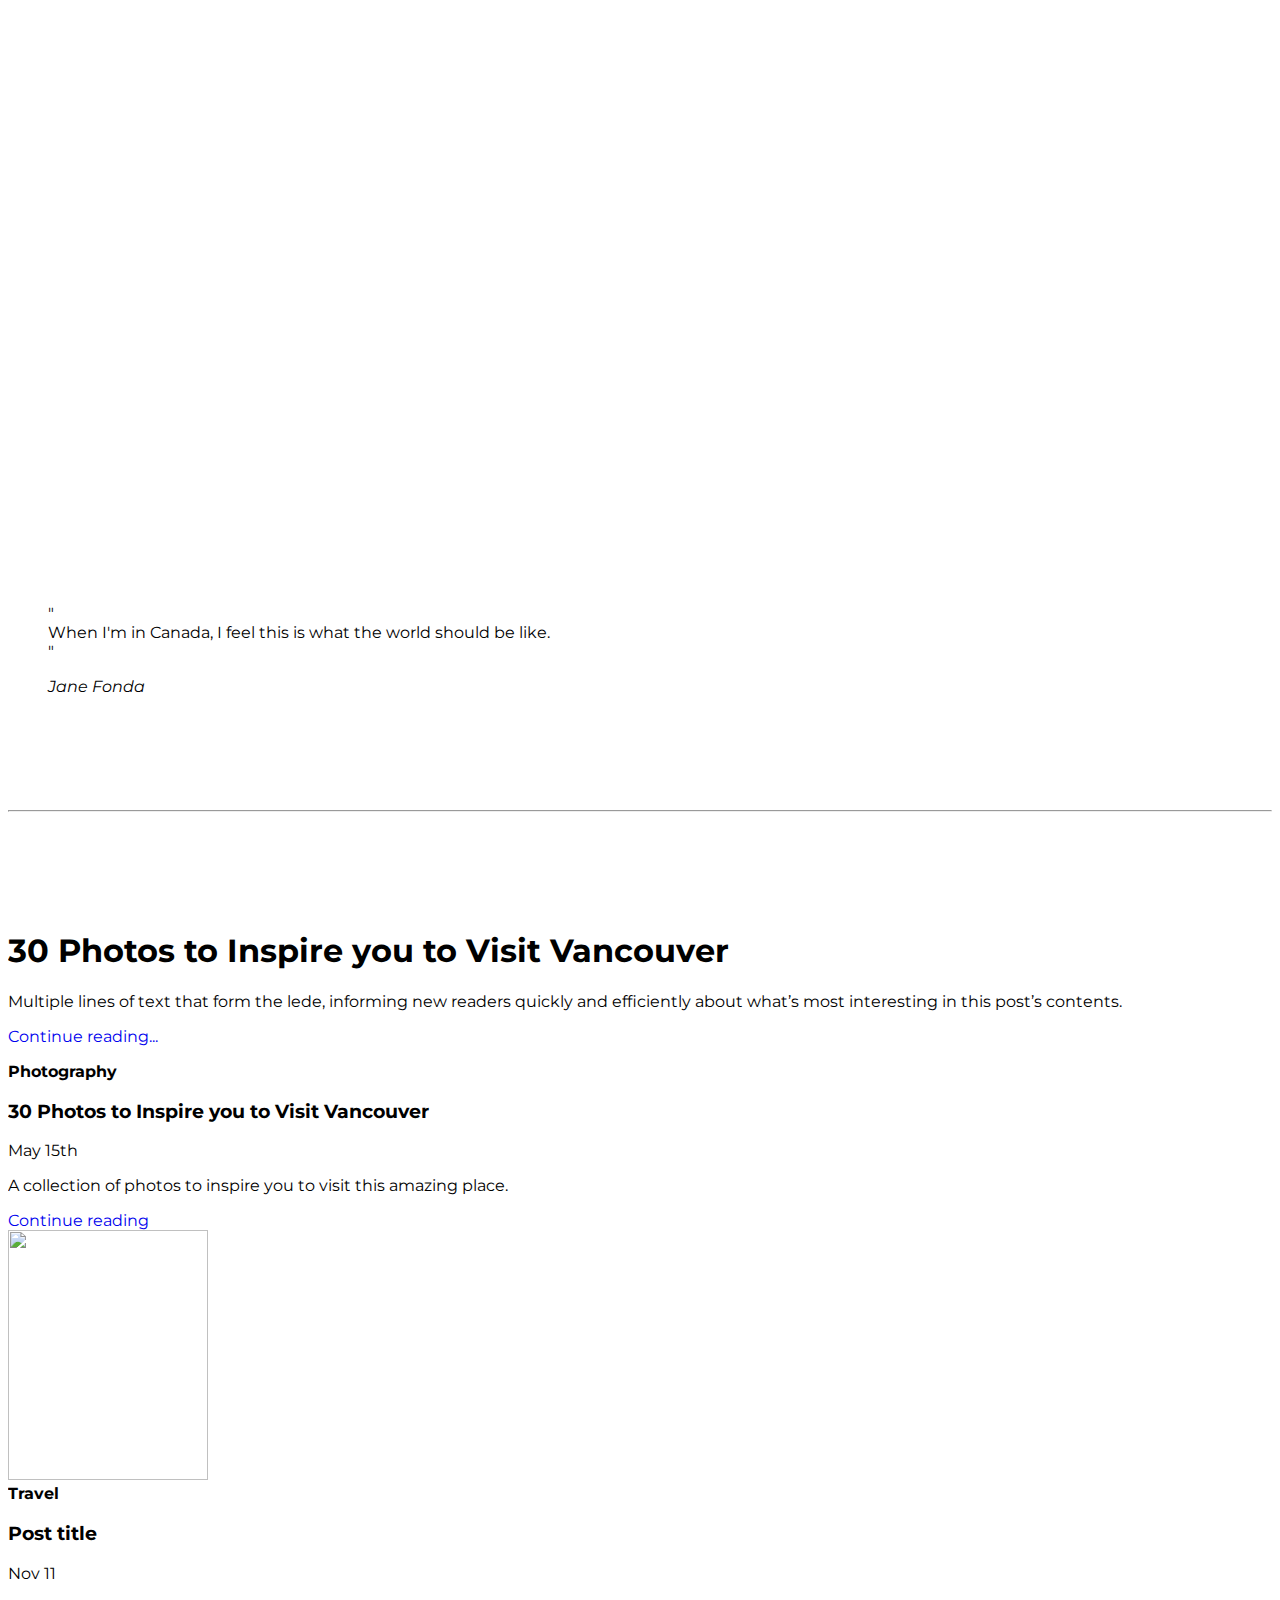
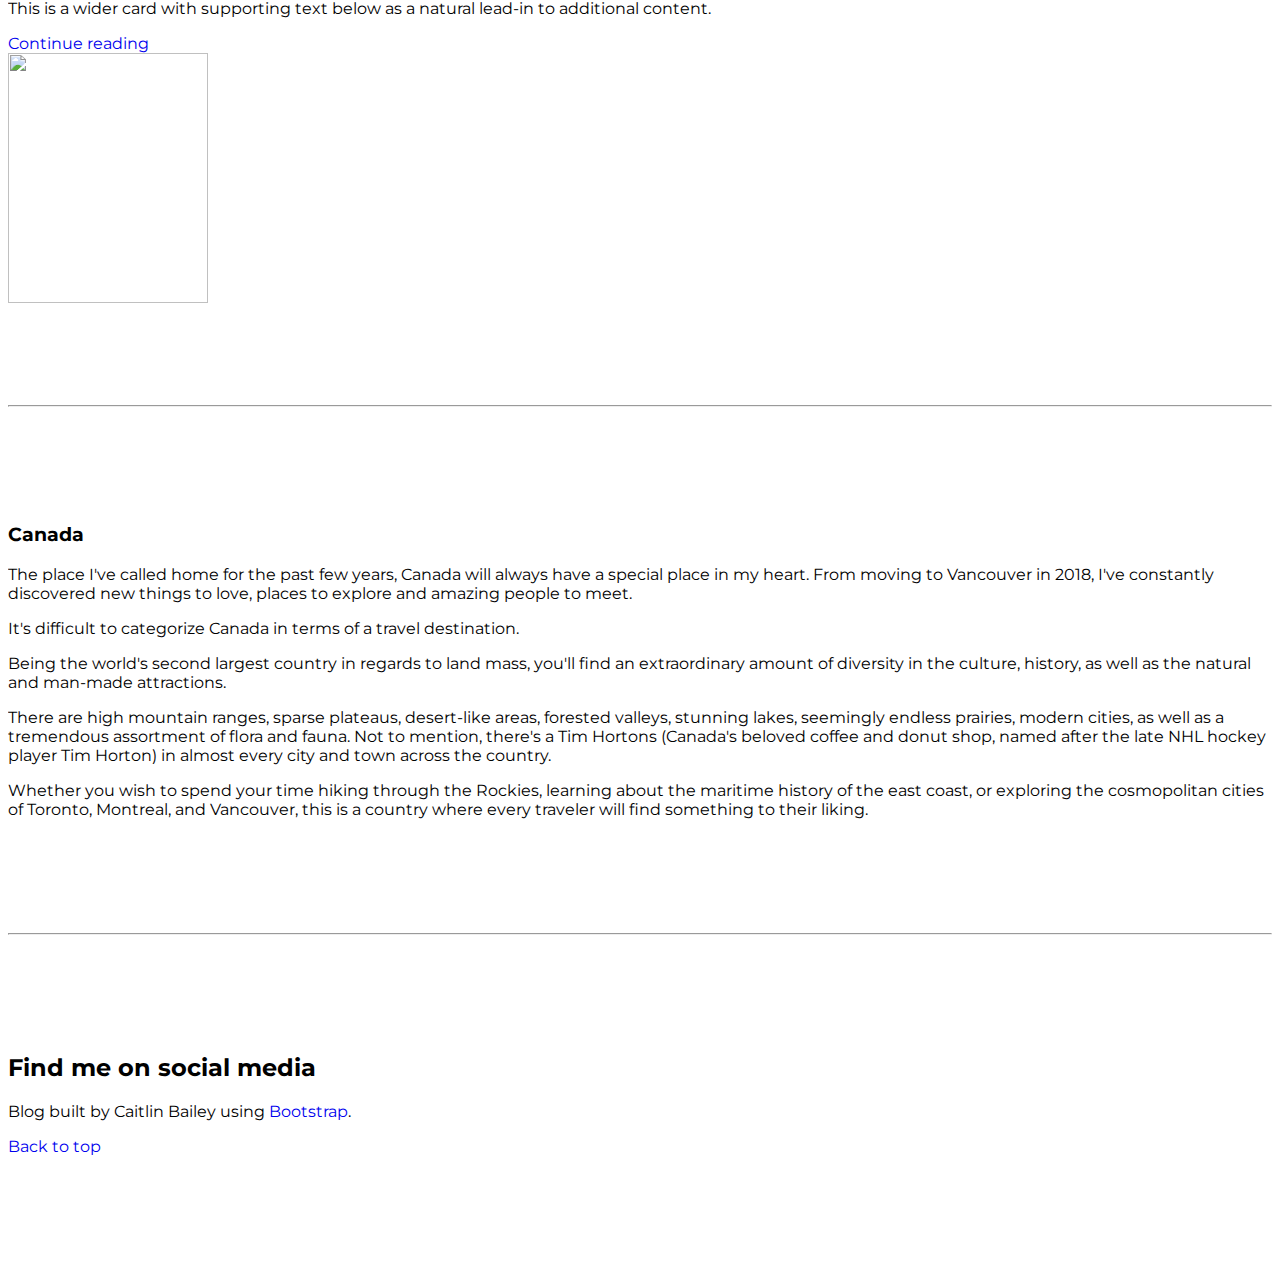
==== canada/index.html @ fee2acfb "Uploading Canada page" ====
<!doctype html>
<html lang="en">
  <head>
    <!-- Required meta tags -->
    <meta charset="utf-8">
    <meta name="viewport" content="width=device-width, initial-scale=1, shrink-to-fit=no">

    <!--Importing CSS and JS-->
    <!-- <link rel="stylesheet" type="text/css" href="./css/main.css" /> -->
    <link rel="stylesheet" type="text/css" href="./main.css" />
    <link rel="stylesheet" type="text/css" href="../navbar.css" />
    <link rel="shortcut icon" href="../favicon.ico" />


    <!-- Bootstrap CSS -->
    <link rel="stylesheet" href="https://stackpath.bootstrapcdn.com/bootstrap/4.5.0/css/bootstrap.min.css" integrity="sha384-9aIt2nRpC12Uk9gS9baDl411NQApFmC26EwAOH8WgZl5MYYxFfc+NcPb1dKGj7Sk" crossorigin="anonymous">
    <script src="https://ajax.googleapis.com/ajax/libs/jquery/1.11.0/jquery.min.js"></script>
    <script src="./parallax/parallax.js"></script>
    <script src="https://kit.fontawesome.com/f72bb6e9f0.js" crossorigin="anonymous"></script>
    <link href="https://fonts.googleapis.com/css2?family=Montserrat&display=swap" rel="stylesheet">
    <title>Canada</title>
  </head>

  <body>
    <div class="page-container-outer">
      <!-- Navbar -->
      <nav class="nav">
        <div class="container">
            <!-- <div class="logo">
                <a href="https://caitlingbailey.github.io/"><img class="logo-img" src="https://toppng.com/uploads/preview/lobal-affiliate-world-black-world-map-silhouette-11562977758iqzi1bopje.png" alt=""></a>
            </div> -->
            <div id="mainListDiv" class="main_list">
                <ul class="navlinks">
                    <li><a href="https://caitlingbailey.github.io/websites/blog/#">Home</a></li>
                    <li><a href="https://caitlingbailey.github.io/websites/blog/about/">About</a></li>
                    <li><a href="https://caitlingbailey.github.io/websites/blog/canada/">Destinations</a></li>
                    <li><a href="https://caitlingbailey.github.io/websites/blog/blogs/">Blog</a></li>
                    <li><a href="https://caitlingbailey.github.io/websites/blog/canada/">Portfolio</a></li>
                </ul>
            </div>
            <span class="navTrigger">
                <i></i>
                <i></i>
                <i></i>
            </span>
        </div>
    </nav>

 


    <!-- Header image -->
    <div class="container-fluid" id="header-image">
      <div class="parallax-window" data-parallax="scroll" data-image-src="https://lp-cms-production.imgix.net/2019-06/79941051.jpg?fit=crop&q=40&sharp=10&vib=20&auto=format&ixlib=react-8.6.4">
        <div class="row" id="header-text">
          <div class="col">
          <p class="text-center">Destination</p>
          <h2 class="text-center">Canada</h2>
        </div>
        </div>
      </div>
    </div>

    <div class="page-container container">
    <!-- Quote -->
    <div class="container-fluid text-center quote">
      <blockquote class="blockquote text-center">
        <p class="mb-0">"<br>When I'm in Canada, I feel this is what the world should be like.<br>"</p>
        <footer class="blockquote-footer"><cite title="Source Title">Jane Fonda</cite></footer>
      </blockquote>
    </div>

    <div class="horizontal-rule">
      <div>
        <hr>
      </div>
    </div>
    <!-- Blog posts -->
    <div class="container-fluid">
    <div class="jumbotron p-4 p-md-5 text-white rounded bg-dark">
      <div class="col-md-6 px-0">
        <h1 class="display-4 font-italic">30 Photos to Inspire you to Visit Vancouver</h1>
        <p class="lead my-3">Multiple lines of text that form the lede, informing new readers quickly and efficiently about what’s most interesting in this post’s contents.</p>
        <p class="lead mb-0"><a href="#" class="text-white font-weight-bold">Continue reading...</a></p>
      </div>
    </div>
  
    <div class="row mb-2">
      <div class="col-md-6">
        <div class="row no-gutters border rounded overflow-hidden flex-md-row mb-4 shadow-sm h-md-250 position-relative">
          <div class="col p-4 d-flex flex-column position-static">
            <strong class="d-inline-block mb-2 text-primary">Photography</strong>
            <h3 class="mb-0">30 Photos to Inspire you to Visit Vancouver</h3>
            <div class="mb-1 text-muted">May 15th</div>
            <p class="card-text mb-auto">A collection of photos to inspire you to visit this amazing place.</p>
            <a href="#" class="stretched-link">Continue reading</a>
          </div>
          <div class="col-auto d-none d-lg-block">
            <img class="bd-placeholder-img" src="https://scratchmapprojecthome.files.wordpress.com/2019/12/fullsizerender.jpg?resize=883,883&strip=info" width="200" height="250">
          </div>
        </div>
      </div>
      <div class="col-md-6">
        <div class="row no-gutters border rounded overflow-hidden flex-md-row mb-4 shadow-sm h-md-250 position-relative">
          <div class="col p-4 d-flex flex-column position-static">
            <strong class="d-inline-block mb-2 text-success">Travel</strong>
            <h3 class="mb-0">Post title</h3>
            <div class="mb-1 text-muted">Nov 11</div>
            <p class="mb-auto">This is a wider card with supporting text below as a natural lead-in to additional content.</p>
            <a href="#" class="stretched-link">Continue reading</a>
          </div>
          <div class="col-auto d-none d-lg-block">
            <img class="bd-placeholder-img" src="https://i.pinimg.com/736x/c3/0f/2c/c30f2c8ad9e390c33d82a7c6762c070e.jpg" width="200" height="250">
          </div>
        </div>
      </div>
    </div>
    </div>

    <div class="horizontal-rule">
      <div>
        <hr>
      </div>
    </div>
    <!-- Article -->
    <div class="container-fluid">
     <div class="row">
      <div class="col-md text-center justify-content-center main-section">
        <h3>Canada</h3>
        <p>The place I've called home for the past few years, Canada will always have a special place in my heart. From moving to Vancouver in 2018, I've constantly discovered new things to love, places to explore and amazing people to meet.</p>
        <p>It's difficult to categorize Canada in terms of a travel destination.</p>
        <p>Being the world's second largest country in regards to land mass, you'll find an extraordinary amount of diversity in the culture, history, as well as the natural and man-made attractions.</p>
        <p>There are high mountain ranges, sparse plateaus, desert-like areas, forested valleys, stunning lakes, seemingly endless prairies, modern cities, as well as a tremendous assortment of flora and fauna. Not to mention, there's a Tim Hortons (Canada's beloved coffee and donut shop, named after the late NHL hockey player Tim Horton) in almost every city and town across the country.</p>
        <p>Whether you wish to spend your time hiking through the Rockies, learning about the maritime history of the east coast, or exploring the cosmopolitan cities of Toronto, Montreal, and Vancouver, this is a country where every traveler will find something to their liking.</p>
      </div>
     </div>
    </div>

    <div class="horizontal-rule">
      <div>
        <hr>
      </div>
    </div>
    </div>
    </div>
  

      <!-- Footer -->
      <div class="container-fluid">
        <footer class="blog-footer">
          <div class="row w-100" id="footer-container">
            <div class="col-sm-12 text-center justify-content-center w-100">
              <h2>Find me on social media</h2>
              <a class="profile-link-class" href="https://github.com/caitlingbailey"><i class="fab fa-facebook text-dark"></i></a>
              <a class="profile-link-class" href="https://github.com/caitlingbailey"><i class="fab fa-instagram text-dark"></i></a>
              <p>Blog built by Caitlin Bailey using <a href="https://getbootstrap.com/" class="text-dark">Bootstrap</a>.</p>
              <p><a href="#" class="text-dark"><i class="fas fa-arrow-up"></i> Back to top</a></p>
            </div>
          </div>
        </footer>
    </div>

    <!-- Optional JavaScript -->
    <!-- jQuery first, then Popper.js, then Bootstrap JS -->
    <script src="https://code.jquery.com/jquery-3.5.1.slim.min.js" integrity="sha384-DfXdz2htPH0lsSSs5nCTpuj/zy4C+OGpamoFVy38MVBnE+IbbVYUew+OrCXaRkfj" crossorigin="anonymous"></script>
    <script src="https://cdn.jsdelivr.net/npm/popper.js@1.16.0/dist/umd/popper.min.js" integrity="sha384-Q6E9RHvbIyZFJoft+2mJbHaEWldlvI9IOYy5n3zV9zzTtmI3UksdQRVvoxMfooAo" crossorigin="anonymous"></script>
    <script src="https://stackpath.bootstrapcdn.com/bootstrap/4.5.0/js/bootstrap.min.js" integrity="sha384-OgVRvuATP1z7JjHLkuOU7Xw704+h835Lr+6QL9UvYjZE3Ipu6Tp75j7Bh/kR0JKI" crossorigin="anonymous"></script>
    <script src="https://ajax.googleapis.com/ajax/libs/jquery/3.1.1/jquery.min.js"></script>
    <script src=".main.js"></script>
    <script>
      $(window).scroll(function() {
          if ($(document).scrollTop() > 50) {
              $('.nav').addClass('affix');
              console.log("OK");
              $('.logo-img').css({"max-height": "59px"});
              $('.navlinks').css({"text-color": "orange"});
          } else {
              $('.nav').removeClass('affix');
              $('.logo-img').css({"max-height": "100px"});
          }
      });
  </script>
  </body>
</html>
---- canada/main.css ----
/*Globals*/
@import url('https://fonts.googleapis.com/css?family=Montserrat:400,500,700');

body {
    font-family: 'Montserrat', sans-serif;
}

a {
  text-decoration: none;
}

.container-fluid {
  padding: 10vh 0 10vh 0; /*top and bottom padding */
  overflow: hidden;
}

.quote {
  height: 100%;
}

.blog-footer {
    background: #DCDCDCf;
    width: 100%;
    display: flex;
    justify-content: space-between;
}

.jumbotron {
    background-image: url("https://res.cloudinary.com/simpleview/image/upload/v1486505969/clients/vancouverbc/Aerial_Sunset_Vancouver_d3_copy_1bb86ed0-1edc-4cda-841d-0b033ca0bb72.jpg");
    background-size: cover;
  }


/* Page Specific CSS */

.parallax-window {
    max-height: 65vh;
    min-height: 400px;
    background: transparent;
    margin-left: -22vw;
    margin-right: -22vw;
}

#header-image {
    padding-top: 0px;
}

#header-text {
    color: white;
    padding-top: 170px;
}
---- navbar.css ----
/* Navbar section */

.nav {
    width: 100%;
    height: 65px;
    position: fixed;
    line-height: 65px;
    text-align: center;
    z-index: 15;
    padding-top: 20px;
    padding-bottom: 20px;
    -webkit-transition: all 0.4s ease;
    transition: all 0.4s ease;
}

.nav div.logo {
    float: left;
    width: auto;
    padding-left: 1.7rem;
    padding-top: ;
    max-height: 70px;
}

.nav div.logo a {
    text-decoration: none;
    color: #fff;
    font-size: 1.5rem;
    max-height: 70px;
}

.nav div.logo a img {
    max-height: 100px;
    transition: ease;
}

.nav div.logo a img:hover {
    transform: translateY(2px);
}

.nav div.main_list {
    height: 65px;
    float: right;
}

.nav div.main_list ul {
    width: 100%;
    height: 65px;
    display: flex;
    list-style: none;
    margin: 0;
    padding: 0;
}

.nav div.main_list ul li {
    width: auto;
    height: 65px;
    padding: 0;
    padding-right: 1.5rem;
}

.nav div.main_list ul li a {
    text-decoration: none;
    color: #fff;
    line-height: 65px;
    font-size: 1.4rem;
}

.nav div.main_list ul li a:hover {
    color: grey;
}

.navTrigger {
    display: none;
}

/* Media query section */

@media screen and (min-width: 992px) and (max-width: 1024px) {
    .container {
        margin: 0;
    }
}

@media screen and (max-width:992px) {
    .navTrigger {
        display: block;
    }
    .nav div.logo {
        margin-left: 0px;
    }
    .nav div.main_list {
        width: 100%;
        height: 0;
        overflow: hidden;
    }
    .nav div.show_list {
        height: auto;
        display: none;
    }
    .nav div.main_list ul {
        flex-direction: column;
        width: 100%;
        height: 100vh;
        right: 0;
        left: 0;
        bottom: 0;
        background-color: #111;
        /*same background color of navbar*/
        background-position: center top;
    }
    .nav div.main_list ul li {
        width: 100%;
        text-align: right;
    }
    .nav div.main_list ul li a {
        text-align: center;
        width: 100%;
        font-size: 1.5rem;
        padding: 20px;
    }
    .nav div.media_button {
        display: block;
    }

    .nav div.logo a img {
        height: 15vw;
        transition: ease;
    }
}


/* Animation */
/* Inspiration taken from Dicson https://codemyui.com/simple-hamburger-menu-x-mark-animation/ */

.navTrigger {
    cursor: pointer;
    width: 30px;
    height: 25px;
    margin: auto;
    position: absolute;
    right: 30px;
    top: 0;
    bottom: 0;
}

.navTrigger i {
    background-color: #fff;
    border-radius: 2px;
    content: '';
    display: block;
    width: 100%;
    height: 4px;
}

.navTrigger i:nth-child(1) {
    -webkit-animation: outT 0.8s backwards;
    animation: outT 0.8s backwards;
    -webkit-animation-direction: reverse;
    animation-direction: reverse;
}

.navTrigger i:nth-child(2) {
    margin: 5px 0;
    -webkit-animation: outM 0.8s backwards;
    animation: outM 0.8s backwards;
    -webkit-animation-direction: reverse;
    animation-direction: reverse;
}

.navTrigger i:nth-child(3) {
    -webkit-animation: outBtm 0.8s backwards;
    animation: outBtm 0.8s backwards;
    -webkit-animation-direction: reverse;
    animation-direction: reverse;
}

.navTrigger.active i:nth-child(1) {
    -webkit-animation: inT 0.8s forwards;
    animation: inT 0.8s forwards;
}

.navTrigger.active i:nth-child(2) {
    -webkit-animation: inM 0.8s forwards;
    animation: inM 0.8s forwards;
}

.navTrigger.active i:nth-child(3) {
    -webkit-animation: inBtm 0.8s forwards;
    animation: inBtm 0.8s forwards;
}

@-webkit-keyframes inM {
    50% {
        -webkit-transform: rotate(0deg);
    }
    100% {
        -webkit-transform: rotate(45deg);
    }
}

@keyframes inM {
    50% {
        transform: rotate(0deg);
    }
    100% {
        transform: rotate(45deg);
    }
}

@-webkit-keyframes outM {
    50% {
        -webkit-transform: rotate(0deg);
    }
    100% {
        -webkit-transform: rotate(45deg);
    }
}

@keyframes outM {
    50% {
        transform: rotate(0deg);
    }
    100% {
        transform: rotate(45deg);
    }
}

@-webkit-keyframes inT {
    0% {
        -webkit-transform: translateY(0px) rotate(0deg);
    }
    50% {
        -webkit-transform: translateY(9px) rotate(0deg);
    }
    100% {
        -webkit-transform: translateY(9px) rotate(135deg);
    }
}

@keyframes inT {
    0% {
        transform: translateY(0px) rotate(0deg);
    }
    50% {
        transform: translateY(9px) rotate(0deg);
    }
    100% {
        transform: translateY(9px) rotate(135deg);
    }
}

@-webkit-keyframes outT {
    0% {
        -webkit-transform: translateY(0px) rotate(0deg);
    }
    50% {
        -webkit-transform: translateY(9px) rotate(0deg);
    }
    100% {
        -webkit-transform: translateY(9px) rotate(135deg);
    }
}

@keyframes outT {
    0% {
        transform: translateY(0px) rotate(0deg);
    }
    50% {
        transform: translateY(9px) rotate(0deg);
    }
    100% {
        transform: translateY(9px) rotate(135deg);
    }
}

@-webkit-keyframes inBtm {
    0% {
        -webkit-transform: translateY(0px) rotate(0deg);
    }
    50% {
        -webkit-transform: translateY(-9px) rotate(0deg);
    }
    100% {
        -webkit-transform: translateY(-9px) rotate(135deg);
    }
}

@keyframes inBtm {
    0% {
        transform: translateY(0px) rotate(0deg);
    }
    50% {
        transform: translateY(-9px) rotate(0deg);
    }
    100% {
        transform: translateY(-9px) rotate(135deg);
    }
}

@-webkit-keyframes outBtm {
    0% {
        -webkit-transform: translateY(0px) rotate(0deg);
    }
    50% {
        -webkit-transform: translateY(-9px) rotate(0deg);
    }
    100% {
        -webkit-transform: translateY(-9px) rotate(135deg);
    }
}

@keyframes outBtm {
    0% {
        transform: translateY(0px) rotate(0deg);
    }
    50% {
        transform: translateY(-9px) rotate(0deg);
    }
    100% {
        transform: translateY(-9px) rotate(135deg);
    }
}

.affix {
    padding: 0;
    background-color: #111;
}

.myH2 {
	text-align:center;
	font-size: 4rem;
}
.myP {
	text-align: justify;
	padding-left:15%;
	padding-right:15%;
	font-size: 20px;
}
@media all and (max-width:700px){
	.myP {
		padding:2%;
	}
}
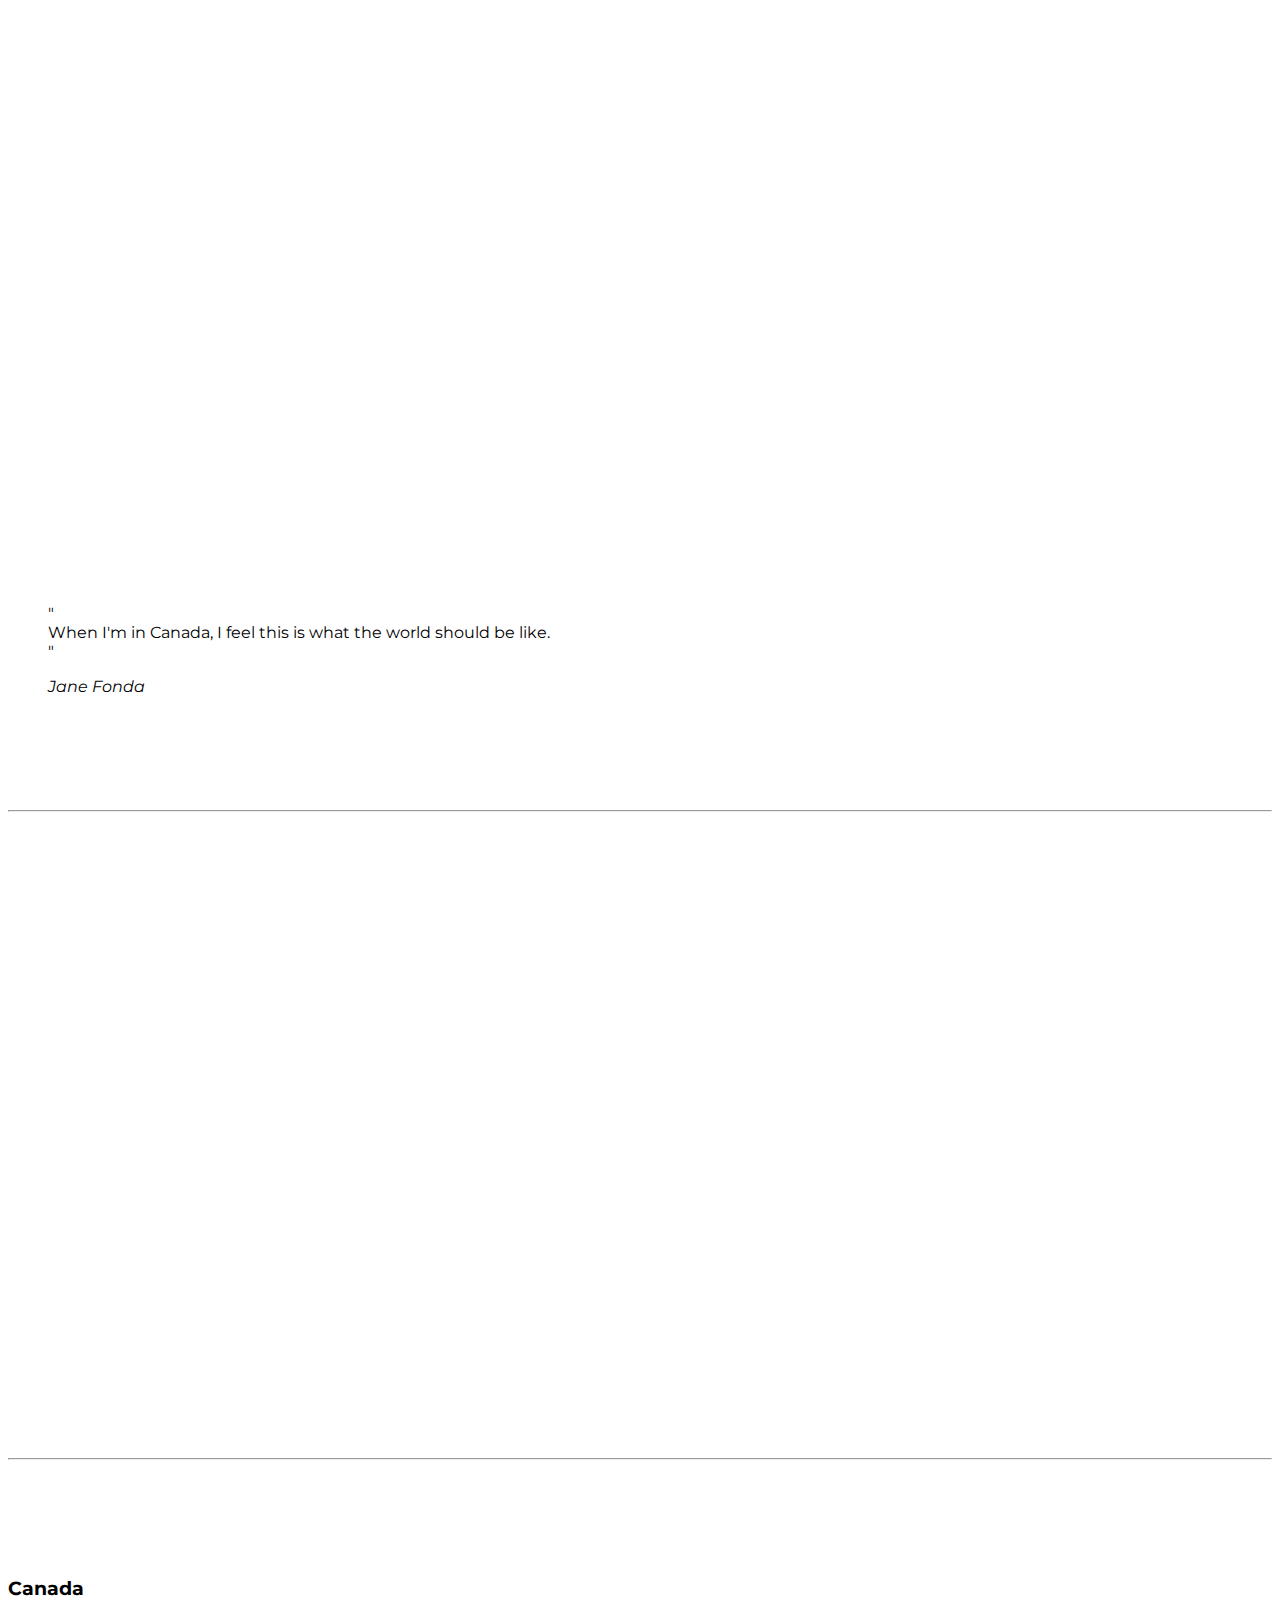
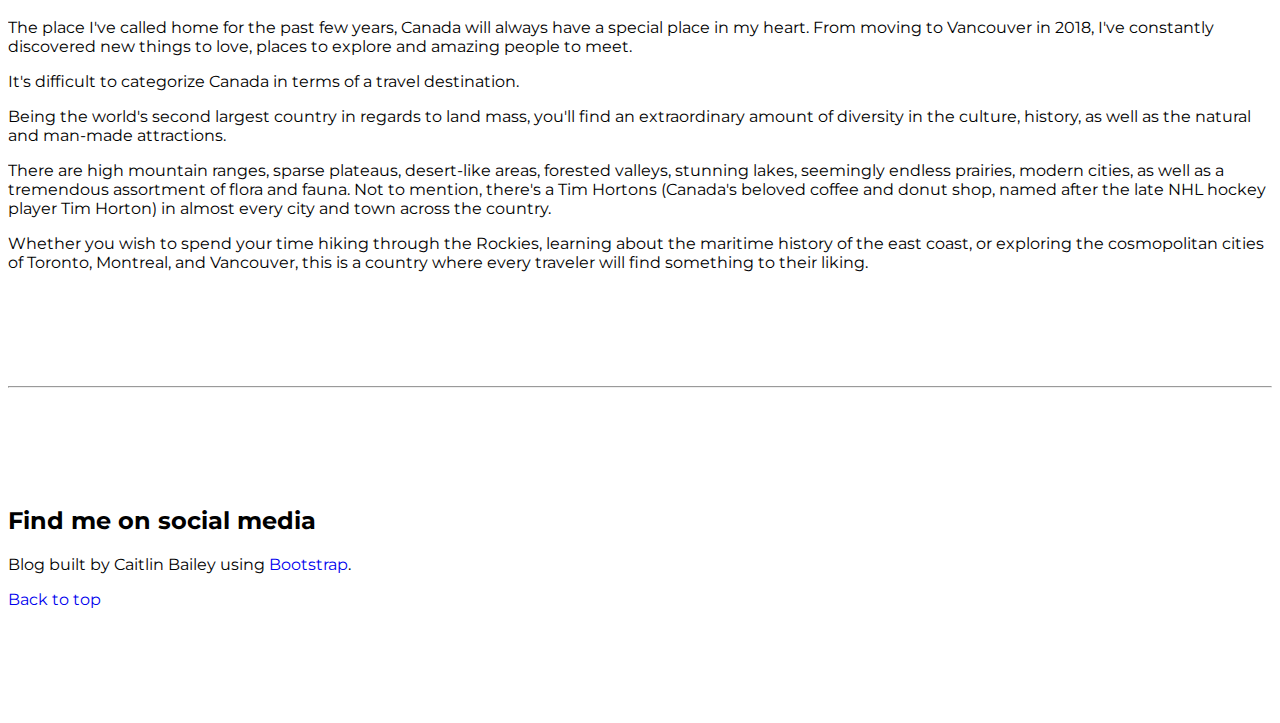
==== commit a0608f0c: "Caitlin page updates" ====
--- a/canada/index.html
+++ b/canada/index.html
@@ -9,8 +9,7 @@
     <!-- <link rel="stylesheet" type="text/css" href="./css/main.css" /> -->
     <link rel="stylesheet" type="text/css" href="./main.css" />
     <link rel="stylesheet" type="text/css" href="../navbar.css" />
-    <link rel="shortcut icon" href="../favicon.ico" />
-
+    <link href="https://unpkg.com/aos@2.3.1/dist/aos.css" rel="stylesheet">
 
     <!-- Bootstrap CSS -->
     <link rel="stylesheet" href="https://stackpath.bootstrapcdn.com/bootstrap/4.5.0/css/bootstrap.min.css" integrity="sha384-9aIt2nRpC12Uk9gS9baDl411NQApFmC26EwAOH8WgZl5MYYxFfc+NcPb1dKGj7Sk" crossorigin="anonymous">
@@ -18,6 +17,8 @@
     <script src="./parallax/parallax.js"></script>
     <script src="https://kit.fontawesome.com/f72bb6e9f0.js" crossorigin="anonymous"></script>
     <link href="https://fonts.googleapis.com/css2?family=Montserrat&display=swap" rel="stylesheet">
+    <script src="https://unpkg.com/aos@2.3.1/dist/aos.js"></script>
+    
     <title>Canada</title>
   </head>
 
@@ -26,9 +27,9 @@
       <!-- Navbar -->
       <nav class="nav">
         <div class="container">
-            <!-- <div class="logo">
-                <a href="https://caitlingbailey.github.io/"><img class="logo-img" src="https://toppng.com/uploads/preview/lobal-affiliate-world-black-world-map-silhouette-11562977758iqzi1bopje.png" alt=""></a>
-            </div> -->
+            <div class="logo">
+                <!-- <a href="https://caitlingbailey.github.io/"><img class="logo-img" src="https://image.flaticon.com/icons/png/512/759/759581.png" alt=""></a> -->
+            </div>
             <div id="mainListDiv" class="main_list">
                 <ul class="navlinks">
                     <li><a href="https://caitlingbailey.github.io/websites/blog/#">Home</a></li>
@@ -76,7 +77,7 @@
       </div>
     </div>
     <!-- Blog posts -->
-    <div class="container-fluid">
+    <!-- <div class="container-fluid">
     <div class="jumbotron p-4 p-md-5 text-white rounded bg-dark">
       <div class="col-md-6 px-0">
         <h1 class="display-4 font-italic">30 Photos to Inspire you to Visit Vancouver</h1>
@@ -115,7 +116,48 @@
         </div>
       </div>
     </div>
-    </div>
+    </div> -->
+
+    <div class="site-section bg-light">
+      <div class="grid-container">
+          <div class="article article1 tall" data-aos="fade-up">
+              <a class="article-link" href="#">
+                  <span class="post-category text-white bg-success">Nature</span>
+                  <div class="text text-sm text-white">
+                      <h2>20 Photos to Inspire you to Visit Vancouver</h2>
+                      <span>February 18, 2020</span>
+                  </div>  
+              </a>
+          </div>
+          <div class="article article2 wide" data-aos="fade-up">
+              <a class="article-link" href="#">
+                  <span class="post-category text-white bg-danger">Nature</span>
+                  <div class="text text-sm text-white">
+                      <h2>The best ski resorts of the Great White North</h2>
+                      <span>March 11, 2020</span>
+                  </div>  
+              </a>
+          </div>
+          <div class="article article3 square" data-aos="fade-up">
+              <a class="article-link" href="#">
+                  <span class="post-category text-white bg-primary">Nature</span>
+                  <div class="text text-sm text-white">
+                      <h2>Becoming a Canadian ski instructor</h2>
+                      <span>April 24, 2020</span>
+                  </div>  
+              </a>
+          </div>
+          <div class="article article4 square" data-aos="fade-up">
+              <a class="article-link" href="#">
+                  <span class="post-category text-white bg-success">Nature</span>
+                  <div class="text text-sm text-white">
+                      <h2>Exploring Canada's coastline</h2>
+                      <span>May 19, 2020</span>
+                  </div>  
+              </a>
+          </div>
+        </div>   
+  </div> 
 
     <div class="horizontal-rule">
       <div>
@@ -180,5 +222,6 @@
           }
       });
   </script>
+  <script>AOS.init();</script>
   </body>
 </html>
--- a/canada/main.css
+++ b/canada/main.css
@@ -48,4 +48,113 @@
 #header-text {
     color: white;
     padding-top: 170px;
+}
+
+.site-section {
+  height: 70vh;
+  display: flex;
+  justify-content: center;
+  align-items: center;
+}
+
+.article {
+  height: 100%;
+  width: 100%;
+  display: block;
+  border-radius: 4px;
+  overflow: hidden;
+}
+
+.article > img {
+  background-size: cover;
+  background-position: center center;
+  background-repeat: no-repeat;
+}
+
+.post-category {
+  border-radius: 5px;
+  margin: 5px;
+}
+
+.grid-container {
+  height: 100%;
+  max-width: 1250px;
+  width: 100%;
+  padding: 10px 0 10px 0;
+  margin: 0;
+  display: grid;
+  grid-template-columns: 1fr 1fr 1fr 10%;
+  grid-template-rows: 1fr 1fr;
+  gap: 10px 10px;
+  grid-template-areas: "article2 article2 article1 article1" "article3 article4 article1 article1";
+}
+
+.article {
+  background-size: cover;
+  background-position: center center;
+  background-repeat: no-repeat;
+  overflow: hidden;
+  text-align: end;
+  transition: transform .2s;
+}
+
+.article-link {
+  height: 100%;
+  display: flex;
+  flex-direction: column;
+  justify-content: space-between; 
+  /* align-items: flex-end; */
+}
+
+.article-link:hover {
+  text-decoration: none;
+}
+
+.article-link > span {
+  align-self: flex-start;
+  justify-self: flex-start;
+  font-size: 90%;
+  padding: 2px;
+}
+
+.text > span {
+  color: darkgray;
+  font-size: 70%;
+}
+
+.article1 { 
+    grid-area: article1;
+    background-image: url('https://images.unsplash.com/photo-1439853949127-fa647821eba0?ixlib=rb-1.2.1&ixid=eyJhcHBfaWQiOjEyMDd9&auto=format&fit=crop&w=634&q=80');
+    background-color: hsla(0, 0, 0, 0.7);
+    background-blend-mode: screen;
+    color: lightgrey;
+}
+
+.article2 { 
+    grid-area: article2;
+    background-image: url('https://images.unsplash.com/photo-1489447068241-b3490214e879?ixlib=rb-1.2.1&ixid=eyJhcHBfaWQiOjEyMDd9&auto=format&fit=crop&w=1350&q=80');
+   }
+
+.article3 { 
+    grid-area: article3;
+    background-image: url('https://images.unsplash.com/photo-1418065460487-3e41a6c84dc5?ixlib=rb-1.2.1&ixid=eyJhcHBfaWQiOjEyMDd9&auto=format&fit=crop&w=500&q=60'); 
+  }
+
+.article4 { 
+    grid-area: article4;
+    background-image: url('https://images.unsplash.com/photo-1474524955719-b9f87c50ce47?ixlib=rb-1.2.1&ixid=eyJhcHBfaWQiOjEyMDd9&auto=format&fit=crop&w=500&q=60');
+   }
+
+
+.tall {
+  grid-row: span 2;
+  grid-column: span 2;
+}
+
+.wide {
+  grid-column: span 2;
+}
+
+.text {
+  padding: 10px;
 }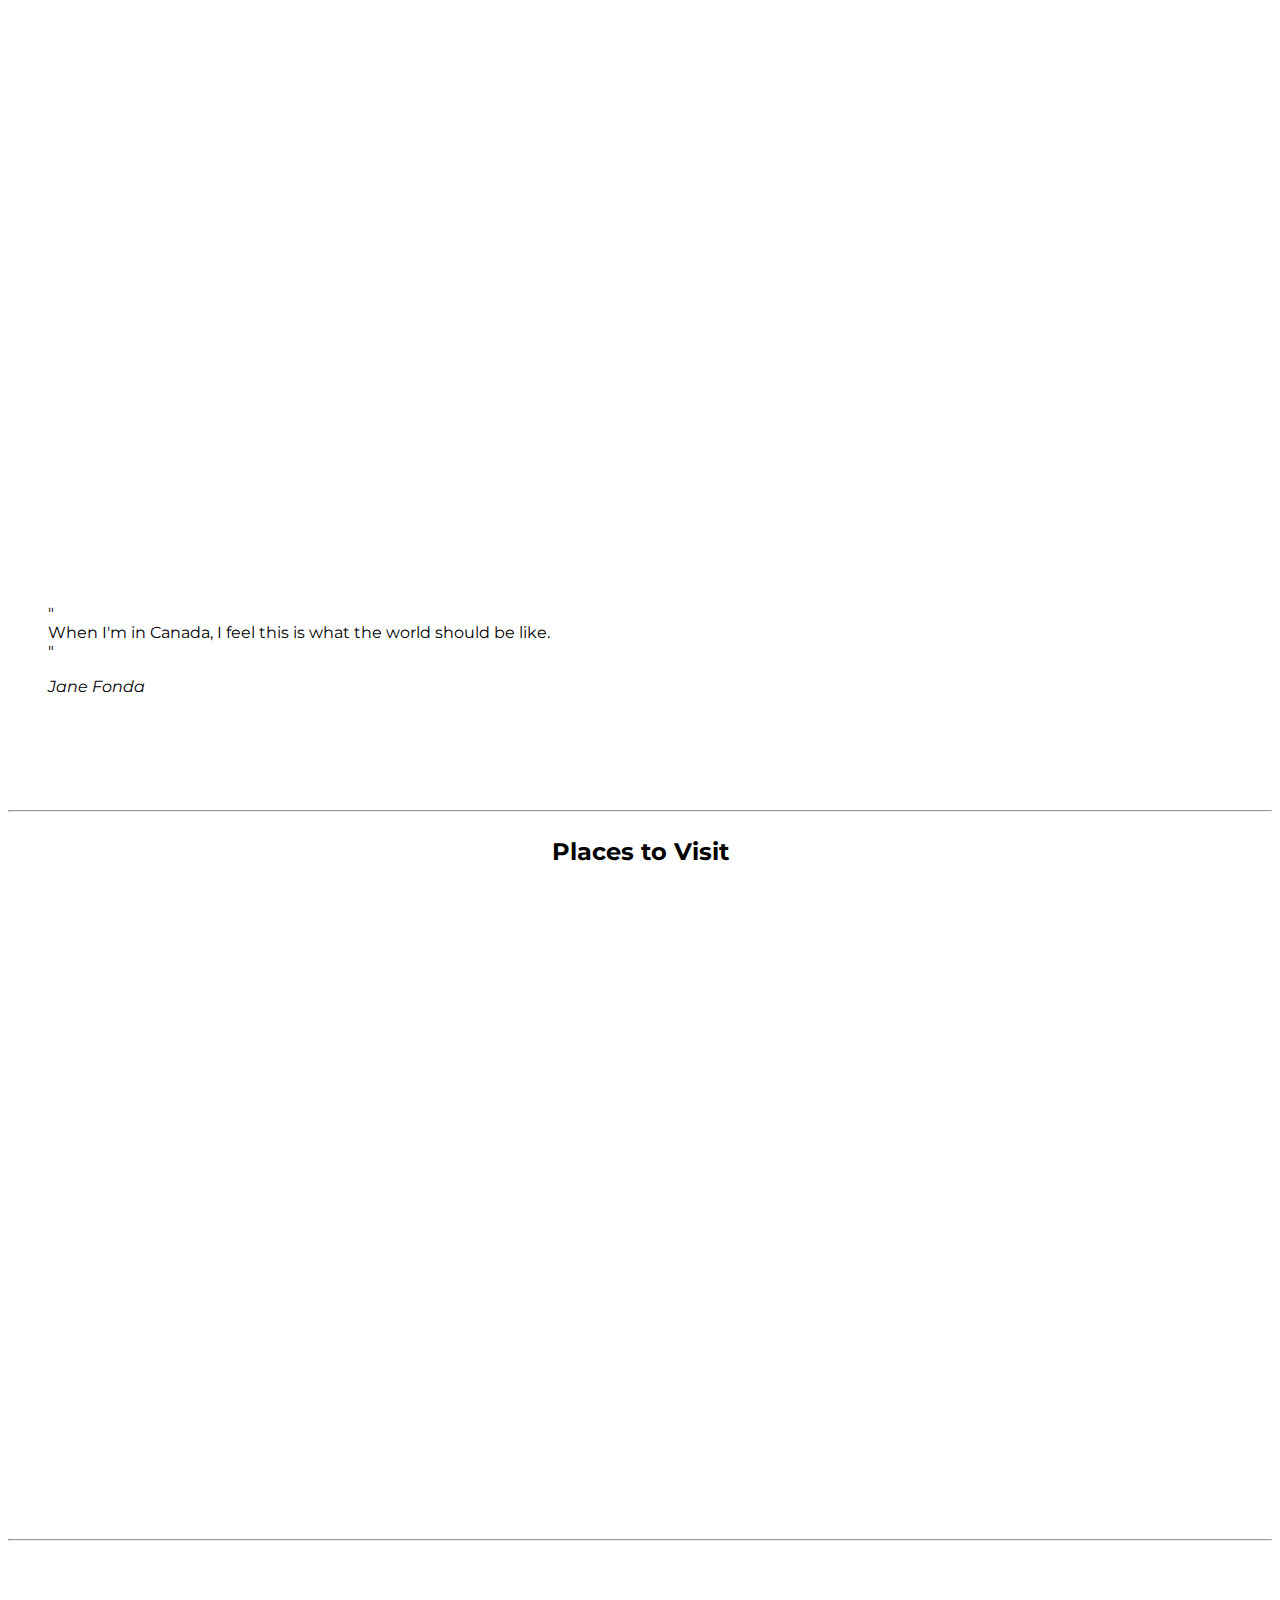
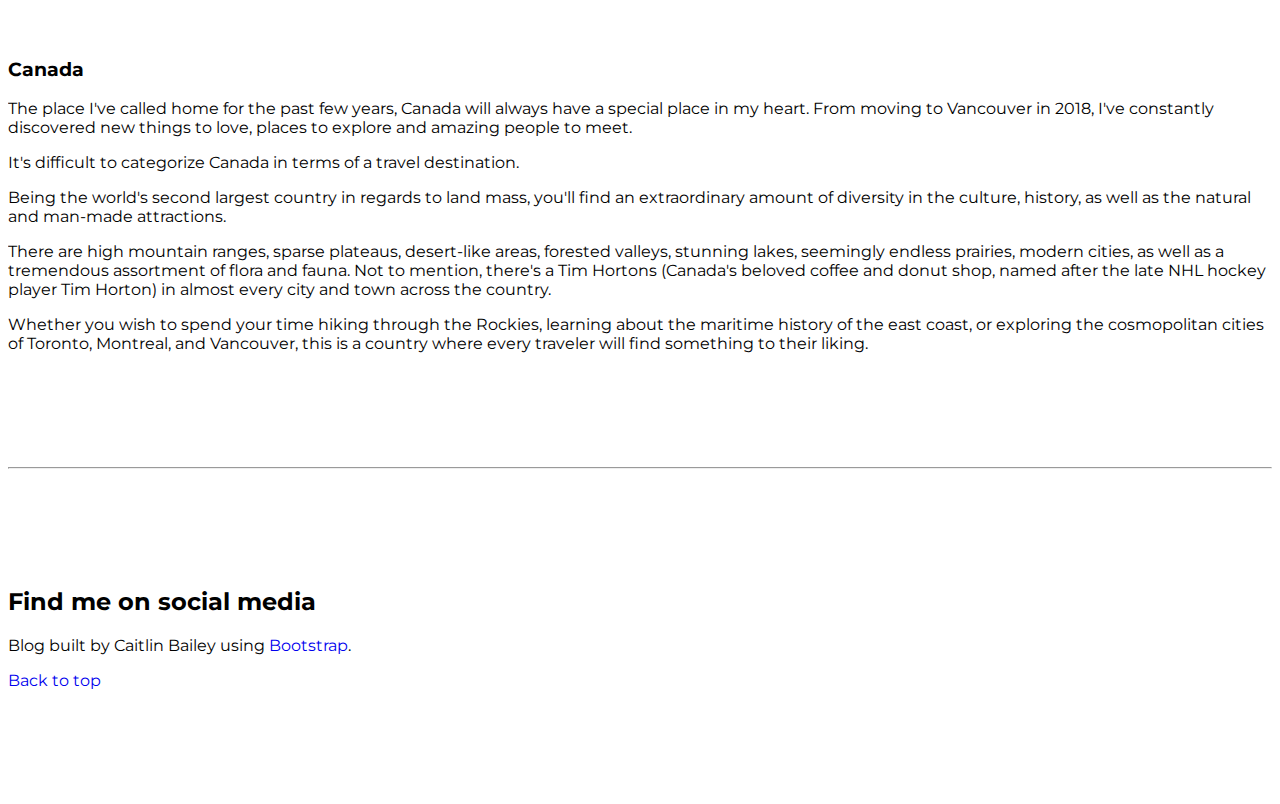
==== commit c06e627d: "Canada page updates" ====
--- a/canada/index.html
+++ b/canada/index.html
@@ -117,14 +117,15 @@
       </div>
     </div>
     </div> -->
-
-    <div class="site-section bg-light">
+    <div id="attractions">  
+      <h2 id="attractions-title">Places to Visit</h2>  
+      <div class="site-section bg-light">
       <div class="grid-container">
           <div class="article article1 tall" data-aos="fade-up">
               <a class="article-link" href="#">
                   <span class="post-category text-white bg-success">Nature</span>
                   <div class="text text-sm text-white">
-                      <h2>20 Photos to Inspire you to Visit Vancouver</h2>
+                      <h2>Banff</h2>
                       <span>February 18, 2020</span>
                   </div>  
               </a>
@@ -133,7 +134,7 @@
               <a class="article-link" href="#">
                   <span class="post-category text-white bg-danger">Nature</span>
                   <div class="text text-sm text-white">
-                      <h2>The best ski resorts of the Great White North</h2>
+                      <h2>Niagara Falls</h2>
                       <span>March 11, 2020</span>
                   </div>  
               </a>
@@ -142,7 +143,7 @@
               <a class="article-link" href="#">
                   <span class="post-category text-white bg-primary">Nature</span>
                   <div class="text text-sm text-white">
-                      <h2>Becoming a Canadian ski instructor</h2>
+                      <h2>Whistler</h2>
                       <span>April 24, 2020</span>
                   </div>  
               </a>
@@ -151,13 +152,14 @@
               <a class="article-link" href="#">
                   <span class="post-category text-white bg-success">Nature</span>
                   <div class="text text-sm text-white">
-                      <h2>Exploring Canada's coastline</h2>
+                      <h2>Vancouver's Stanley Park</h2>
                       <span>May 19, 2020</span>
                   </div>  
               </a>
           </div>
         </div>   
-  </div> 
+      </div>
+    </div> 
 
     <div class="horizontal-rule">
       <div>
--- a/canada/main.css
+++ b/canada/main.css
@@ -24,11 +24,6 @@
     display: flex;
     justify-content: space-between;
 }
-
-.jumbotron {
-    background-image: url("https://res.cloudinary.com/simpleview/image/upload/v1486505969/clients/vancouverbc/Aerial_Sunset_Vancouver_d3_copy_1bb86ed0-1edc-4cda-841d-0b033ca0bb72.jpg");
-    background-size: cover;
-  }
 
 
 /* Page Specific CSS */
@@ -124,7 +119,7 @@
 
 .article1 { 
     grid-area: article1;
-    background-image: url('https://images.unsplash.com/photo-1439853949127-fa647821eba0?ixlib=rb-1.2.1&ixid=eyJhcHBfaWQiOjEyMDd9&auto=format&fit=crop&w=634&q=80');
+    background-image: url('https://images.unsplash.com/photo-1533579436102-fcc5a403c554?ixlib=rb-1.2.1&ixid=eyJhcHBfaWQiOjEyMDd9&auto=format&fit=crop&w=1050&q=80');
     background-color: hsla(0, 0, 0, 0.7);
     background-blend-mode: screen;
     color: lightgrey;
@@ -137,12 +132,12 @@
 
 .article3 { 
     grid-area: article3;
-    background-image: url('https://images.unsplash.com/photo-1418065460487-3e41a6c84dc5?ixlib=rb-1.2.1&ixid=eyJhcHBfaWQiOjEyMDd9&auto=format&fit=crop&w=500&q=60'); 
+    background-image: url('https://images.unsplash.com/photo-1454724985382-34190e93f08d?ixlib=rb-1.2.1&ixid=eyJhcHBfaWQiOjEyMDd9&auto=format&fit=crop&w=1050&q=80'); 
   }
 
 .article4 { 
     grid-area: article4;
-    background-image: url('https://images.unsplash.com/photo-1474524955719-b9f87c50ce47?ixlib=rb-1.2.1&ixid=eyJhcHBfaWQiOjEyMDd9&auto=format&fit=crop&w=500&q=60');
+    background-image: url('https://images.unsplash.com/uploads/1413142095961484763cf/d141726c?ixlib=rb-1.2.1&ixid=eyJhcHBfaWQiOjEyMDd9&auto=format&fit=crop&w=1050&q=80');
    }
 
 
@@ -157,4 +152,13 @@
 
 .text {
   padding: 10px;
+}
+
+#attractions {
+  text-align: center;
+  padding-bottom: 10px;
+}
+
+#attractions-title {
+  padding: 5px 0 5px 0;
 }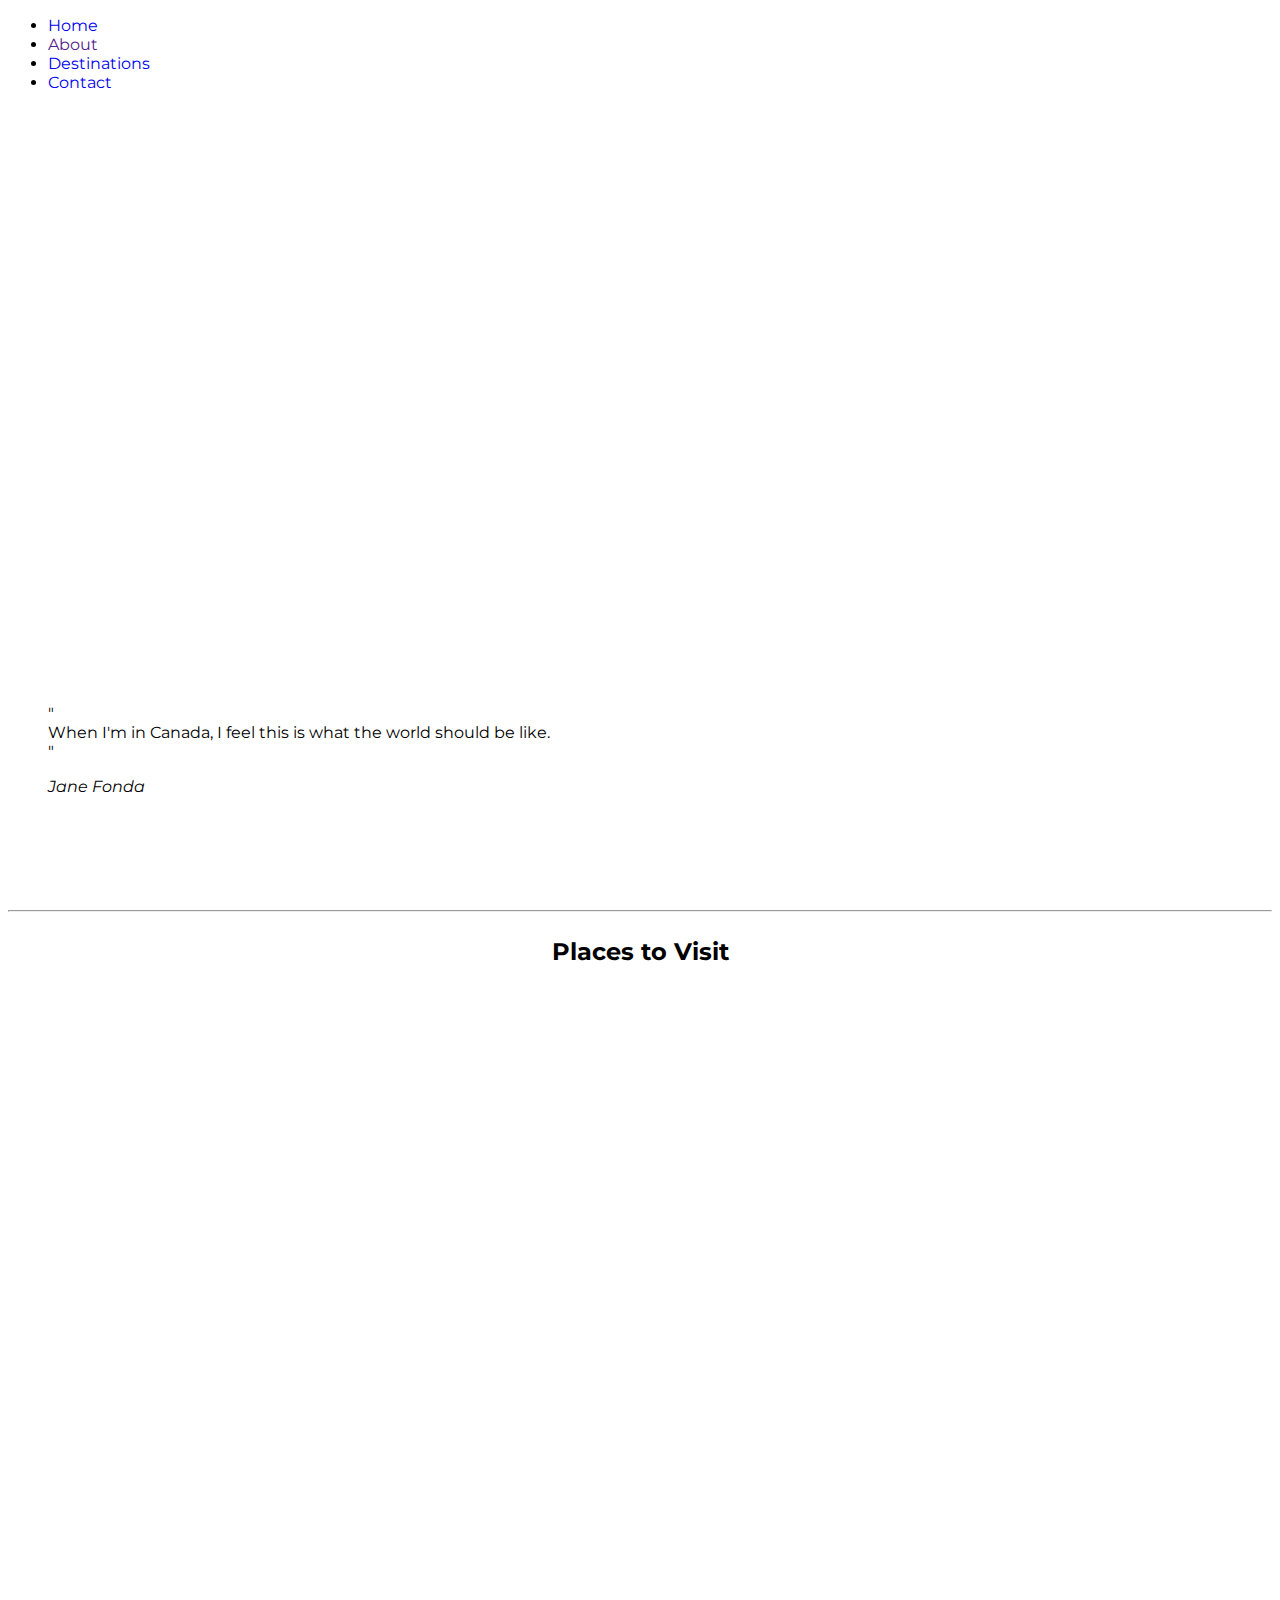
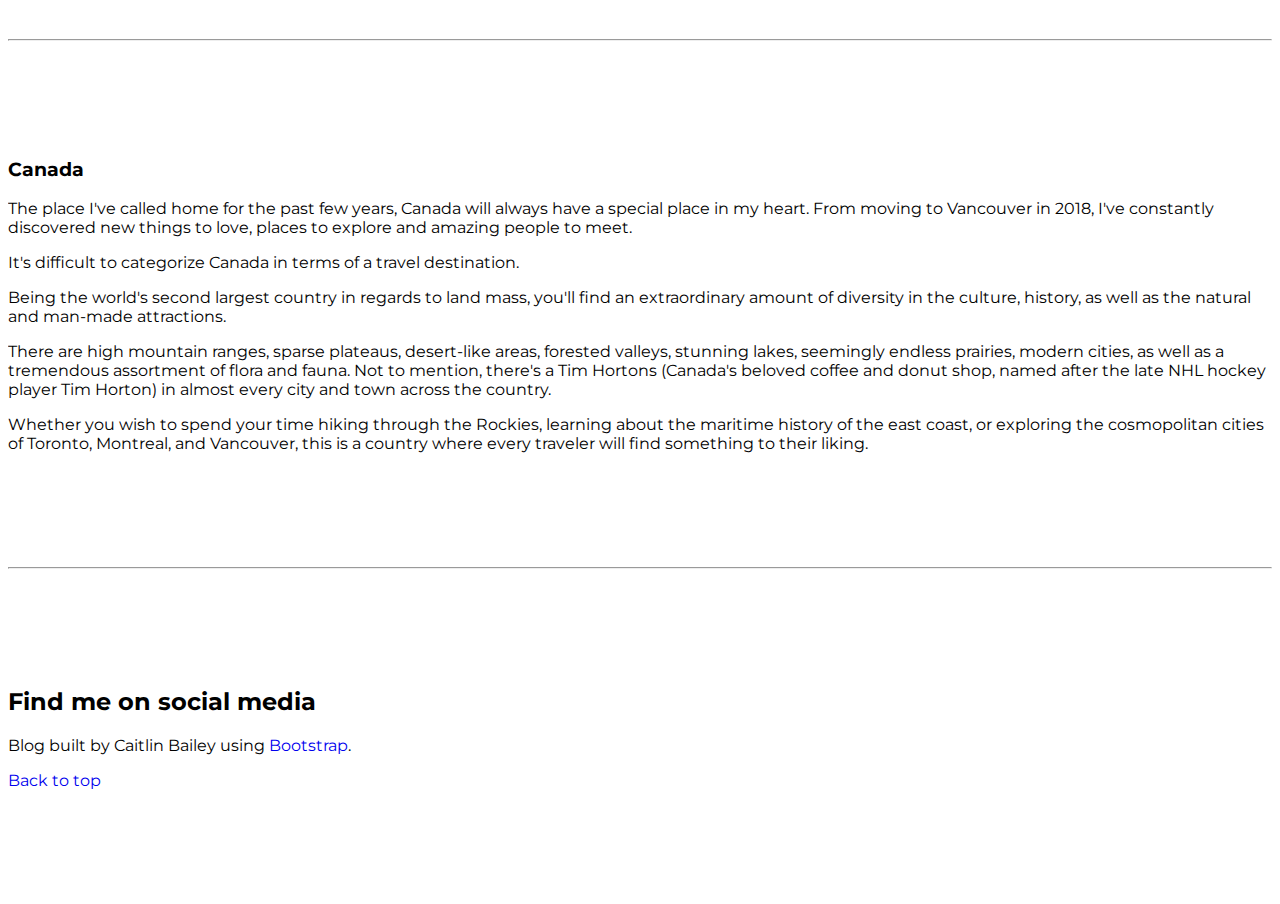
==== commit fa231ee4: "Linked navigation" ====
--- a/canada/index.html
+++ b/canada/index.html
@@ -32,11 +32,10 @@
             </div>
             <div id="mainListDiv" class="main_list">
                 <ul class="navlinks">
-                    <li><a href="https://caitlingbailey.github.io/websites/blog/#">Home</a></li>
-                    <li><a href="https://caitlingbailey.github.io/websites/blog/about/">About</a></li>
-                    <li><a href="https://caitlingbailey.github.io/websites/blog/canada/">Destinations</a></li>
-                    <li><a href="https://caitlingbailey.github.io/websites/blog/blogs/">Blog</a></li>
-                    <li><a href="https://caitlingbailey.github.io/websites/blog/canada/">Portfolio</a></li>
+                    <li><a href="https://fhayman.github.io/travelcode/">Home</a></li>
+                    <li><a href="">About</a></li>
+                    <li><a href="https://fhayman.github.io/travelcode/destinations/">Destinations</a></li>
+                    <li><a href="https://fhayman.github.io/travelcode/">Contact</a></li>
                 </ul>
             </div>
             <span class="navTrigger">
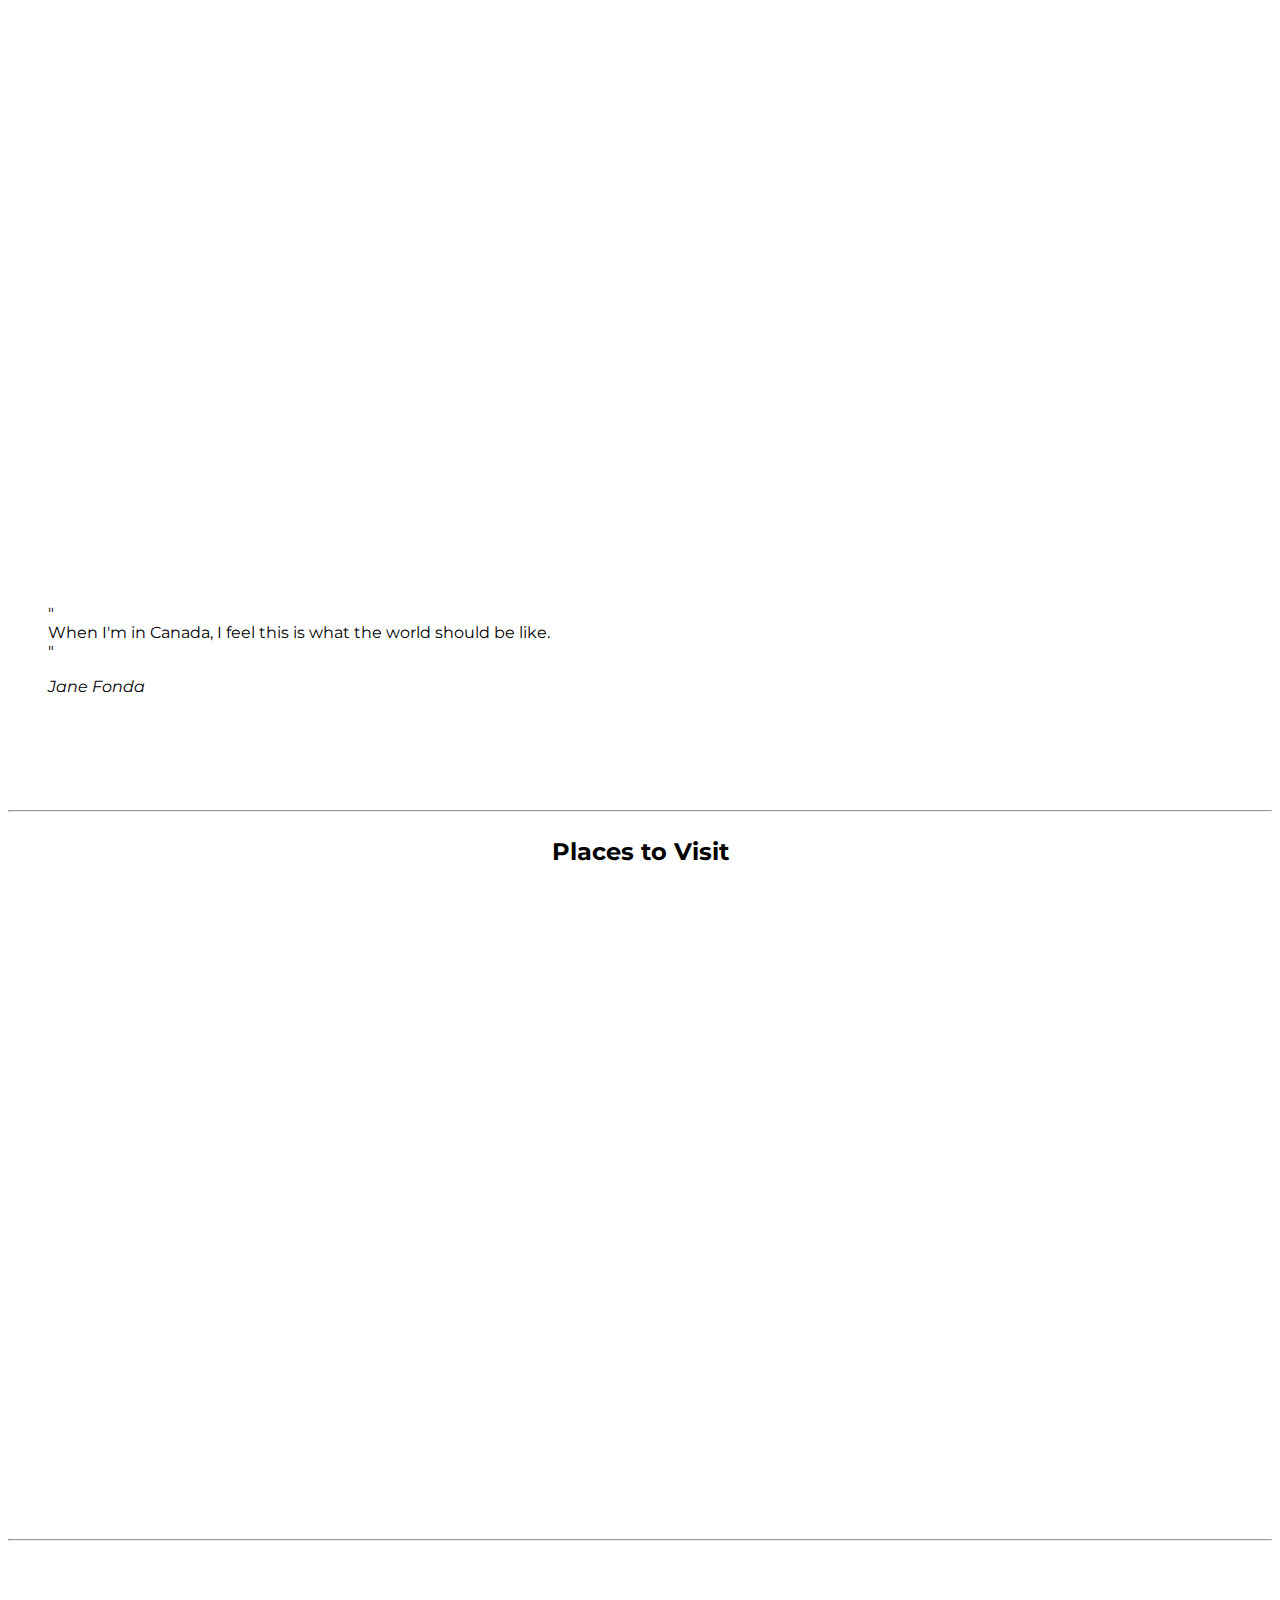
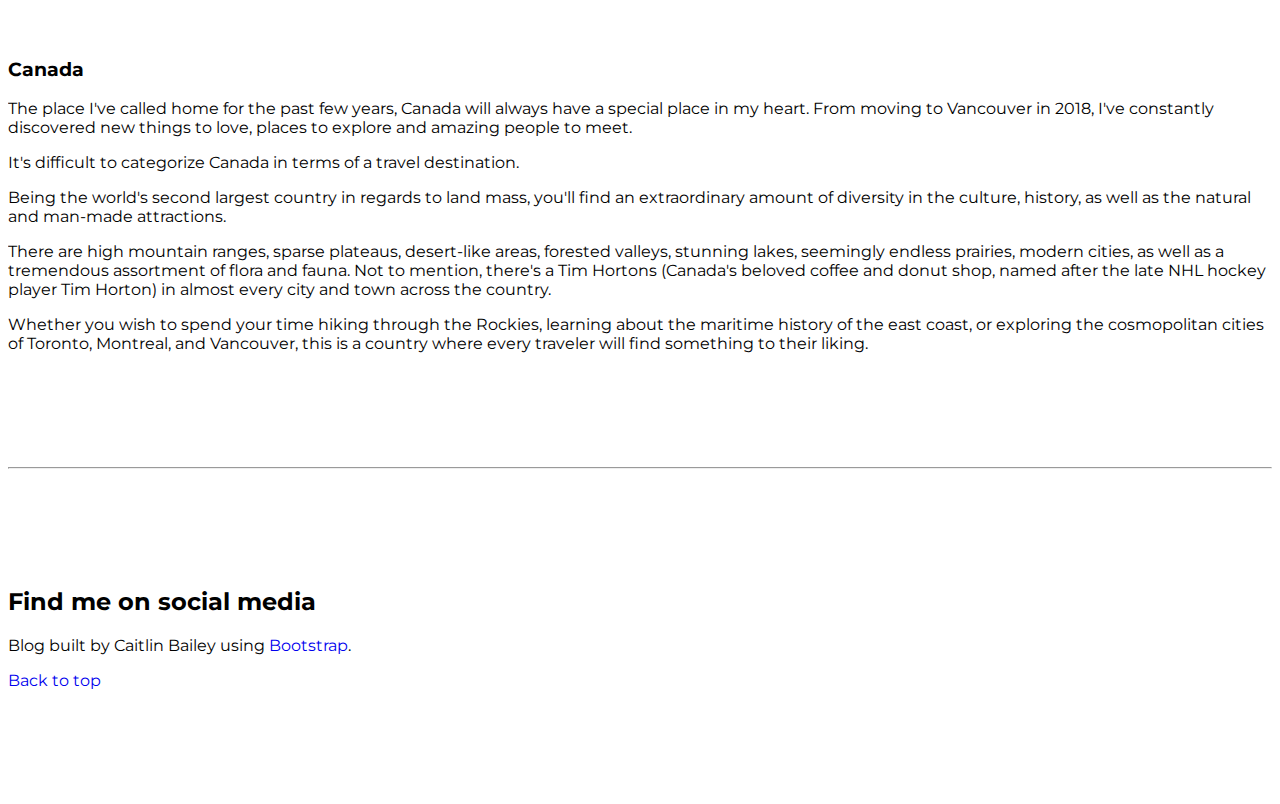
==== commit 0fdd36da: "Update navbar" ====
--- a/canada/index.html
+++ b/canada/index.html
@@ -8,7 +8,7 @@
     <!--Importing CSS and JS-->
     <!-- <link rel="stylesheet" type="text/css" href="./css/main.css" /> -->
     <link rel="stylesheet" type="text/css" href="./main.css" />
-    <link rel="stylesheet" type="text/css" href="../navbar.css" />
+    <link rel="stylesheet" type="text/css" href="../destinations/navbar.css" />
     <link href="https://unpkg.com/aos@2.3.1/dist/aos.css" rel="stylesheet">
 
     <!-- Bootstrap CSS -->
--- a/destinations/navbar.css
+++ b/destinations/navbar.css
@@ -0,0 +1,343 @@
+/* Navbar section */
+
+.nav {
+    width: 100%;
+    height: 65px;
+    position: fixed;
+    line-height: 65px;
+    text-align: center;
+    z-index: 15;
+    padding-top: 20px;
+    padding-bottom: 20px;
+    -webkit-transition: all 0.4s ease;
+    transition: all 0.4s ease;
+}
+
+.nav div.logo {
+    float: left;
+    width: auto;
+    padding-left: 1.7rem;
+    padding-top: ;
+    max-height: 70px;
+}
+
+.nav div.logo a {
+    text-decoration: none;
+    color: #fff;
+    font-size: 1.5rem;
+    max-height: 70px;
+}
+
+.nav div.logo a img {
+    max-height: 100px;
+    transition: ease;
+}
+
+.nav div.logo a img:hover {
+    transform: translateY(2px);
+}
+
+.nav div.main_list {
+    height: 65px;
+    float: right;
+}
+
+.nav div.main_list ul {
+    width: 100%;
+    height: 65px;
+    display: flex;
+    list-style: none;
+    margin: 0;
+    padding: 0;
+}
+
+.nav div.main_list ul li {
+    width: auto;
+    height: 65px;
+    padding: 0;
+    padding-right: 1.5rem;
+}
+
+.nav div.main_list ul li a {
+    text-decoration: none;
+    color: #fff;
+    line-height: 65px;
+    font-size: 1.4rem;
+}
+
+.nav div.main_list ul li a:hover {
+    color: grey;
+}
+
+.navTrigger {
+    display: none;
+}
+
+/* Media query section */
+
+@media screen and (min-width: 992px) and (max-width: 1024px) {
+    .container {
+        margin: 0;
+    }
+}
+
+@media screen and (max-width:992px) {
+    .navTrigger {
+        display: block;
+    }
+    .nav div.logo {
+        margin-left: 0px;
+    }
+    .nav div.main_list {
+        width: 100%;
+        height: 0;
+        overflow: hidden;
+    }
+    .nav div.show_list {
+        height: auto;
+        display: none;
+    }
+    .nav div.main_list ul {
+        flex-direction: column;
+        width: 100%;
+        height: 100vh;
+        right: 0;
+        left: 0;
+        bottom: 0;
+        background-color: #111;
+        /*same background color of navbar*/
+        background-position: center top;
+    }
+    .nav div.main_list ul li {
+        width: 100%;
+        text-align: right;
+    }
+    .nav div.main_list ul li a {
+        text-align: center;
+        width: 100%;
+        font-size: 1.5rem;
+        padding: 20px;
+    }
+    .nav div.media_button {
+        display: block;
+    }
+
+    .nav div.logo a img {
+        height: 15vw;
+        transition: ease;
+    }
+}
+
+
+/* Animation */
+/* Inspiration taken from Dicson https://codemyui.com/simple-hamburger-menu-x-mark-animation/ */
+
+.navTrigger {
+    cursor: pointer;
+    width: 30px;
+    height: 25px;
+    margin: auto;
+    position: absolute;
+    right: 30px;
+    top: 0;
+    bottom: 0;
+}
+
+.navTrigger i {
+    background-color: #fff;
+    border-radius: 2px;
+    content: '';
+    display: block;
+    width: 100%;
+    height: 4px;
+}
+
+.navTrigger i:nth-child(1) {
+    -webkit-animation: outT 0.8s backwards;
+    animation: outT 0.8s backwards;
+    -webkit-animation-direction: reverse;
+    animation-direction: reverse;
+}
+
+.navTrigger i:nth-child(2) {
+    margin: 5px 0;
+    -webkit-animation: outM 0.8s backwards;
+    animation: outM 0.8s backwards;
+    -webkit-animation-direction: reverse;
+    animation-direction: reverse;
+}
+
+.navTrigger i:nth-child(3) {
+    -webkit-animation: outBtm 0.8s backwards;
+    animation: outBtm 0.8s backwards;
+    -webkit-animation-direction: reverse;
+    animation-direction: reverse;
+}
+
+.navTrigger.active i:nth-child(1) {
+    -webkit-animation: inT 0.8s forwards;
+    animation: inT 0.8s forwards;
+}
+
+.navTrigger.active i:nth-child(2) {
+    -webkit-animation: inM 0.8s forwards;
+    animation: inM 0.8s forwards;
+}
+
+.navTrigger.active i:nth-child(3) {
+    -webkit-animation: inBtm 0.8s forwards;
+    animation: inBtm 0.8s forwards;
+}
+
+@-webkit-keyframes inM {
+    50% {
+        -webkit-transform: rotate(0deg);
+    }
+    100% {
+        -webkit-transform: rotate(45deg);
+    }
+}
+
+@keyframes inM {
+    50% {
+        transform: rotate(0deg);
+    }
+    100% {
+        transform: rotate(45deg);
+    }
+}
+
+@-webkit-keyframes outM {
+    50% {
+        -webkit-transform: rotate(0deg);
+    }
+    100% {
+        -webkit-transform: rotate(45deg);
+    }
+}
+
+@keyframes outM {
+    50% {
+        transform: rotate(0deg);
+    }
+    100% {
+        transform: rotate(45deg);
+    }
+}
+
+@-webkit-keyframes inT {
+    0% {
+        -webkit-transform: translateY(0px) rotate(0deg);
+    }
+    50% {
+        -webkit-transform: translateY(9px) rotate(0deg);
+    }
+    100% {
+        -webkit-transform: translateY(9px) rotate(135deg);
+    }
+}
+
+@keyframes inT {
+    0% {
+        transform: translateY(0px) rotate(0deg);
+    }
+    50% {
+        transform: translateY(9px) rotate(0deg);
+    }
+    100% {
+        transform: translateY(9px) rotate(135deg);
+    }
+}
+
+@-webkit-keyframes outT {
+    0% {
+        -webkit-transform: translateY(0px) rotate(0deg);
+    }
+    50% {
+        -webkit-transform: translateY(9px) rotate(0deg);
+    }
+    100% {
+        -webkit-transform: translateY(9px) rotate(135deg);
+    }
+}
+
+@keyframes outT {
+    0% {
+        transform: translateY(0px) rotate(0deg);
+    }
+    50% {
+        transform: translateY(9px) rotate(0deg);
+    }
+    100% {
+        transform: translateY(9px) rotate(135deg);
+    }
+}
+
+@-webkit-keyframes inBtm {
+    0% {
+        -webkit-transform: translateY(0px) rotate(0deg);
+    }
+    50% {
+        -webkit-transform: translateY(-9px) rotate(0deg);
+    }
+    100% {
+        -webkit-transform: translateY(-9px) rotate(135deg);
+    }
+}
+
+@keyframes inBtm {
+    0% {
+        transform: translateY(0px) rotate(0deg);
+    }
+    50% {
+        transform: translateY(-9px) rotate(0deg);
+    }
+    100% {
+        transform: translateY(-9px) rotate(135deg);
+    }
+}
+
+@-webkit-keyframes outBtm {
+    0% {
+        -webkit-transform: translateY(0px) rotate(0deg);
+    }
+    50% {
+        -webkit-transform: translateY(-9px) rotate(0deg);
+    }
+    100% {
+        -webkit-transform: translateY(-9px) rotate(135deg);
+    }
+}
+
+@keyframes outBtm {
+    0% {
+        transform: translateY(0px) rotate(0deg);
+    }
+    50% {
+        transform: translateY(-9px) rotate(0deg);
+    }
+    100% {
+        transform: translateY(-9px) rotate(135deg);
+    }
+}
+
+.affix {
+    padding: 0;
+    background-color: #111;
+}
+
+.myH2 {
+	text-align:center;
+	font-size: 4rem;
+}
+.myP {
+	text-align: justify;
+	padding-left:15%;
+	padding-right:15%;
+	font-size: 20px;
+}
+@media all and (max-width:700px){
+	.myP {
+		padding:2%;
+	}
+}